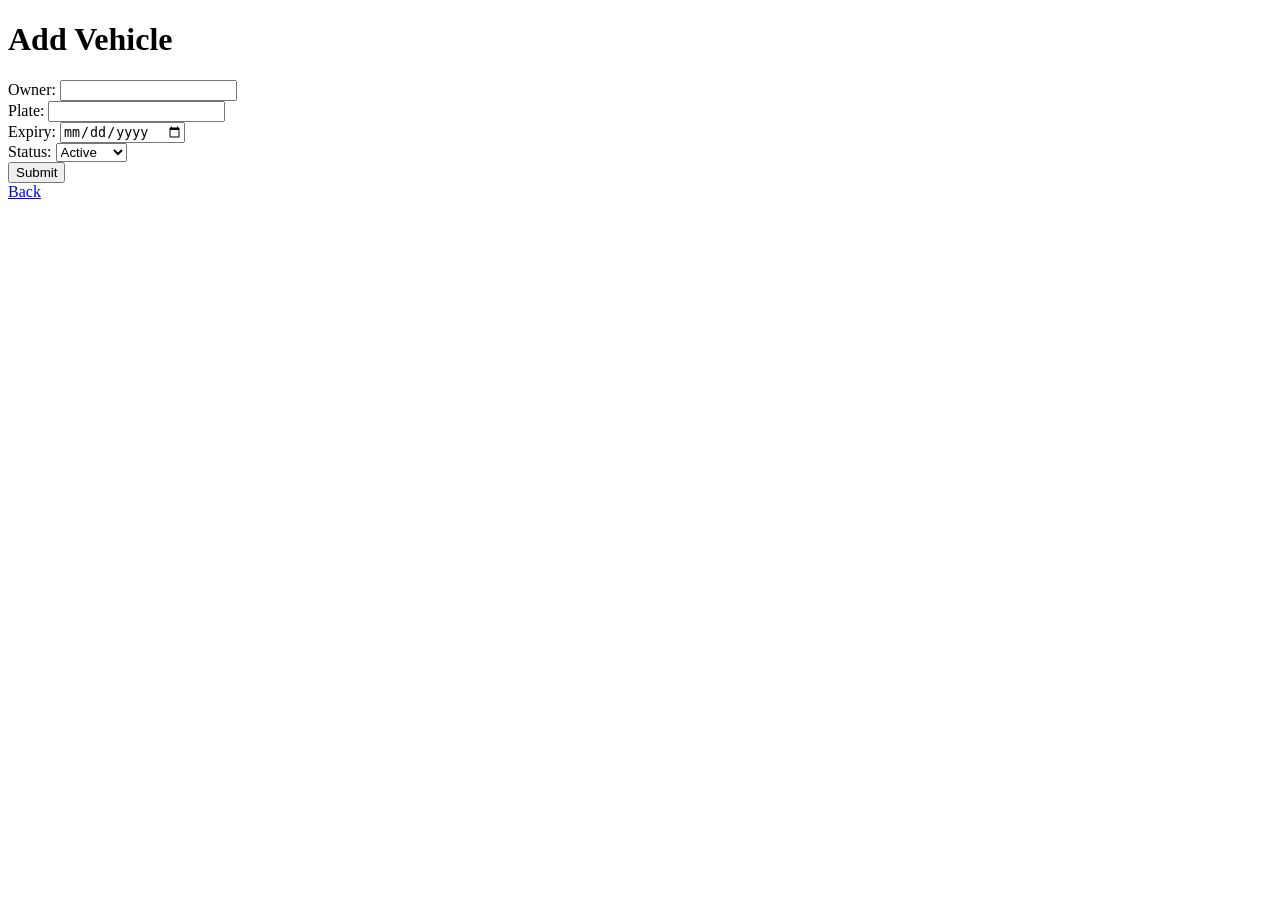
==== templates/add.html @ 9adcde55 "Initial commit" ====
<!DOCTYPE html>
<html>
<head>
    <title>Add Vehicle</title>
</head>
<body>
    <h1>Add Vehicle</h1>

    <form method="post">
        Owner: <input type="text" name="owner" required><br>
        Plate: <input type="text" name="plate" required><br>
        Expiry: <input type="date" name="expiry" required><br>

        Status:
        <select name="status">
            <option>Active</option>
            <option>Expired</option>
            <option>Pending</option>
        </select><br>

        <button type="submit">Submit</button>
    </form>

    <a href="/">Back</a>
</body>
</html>
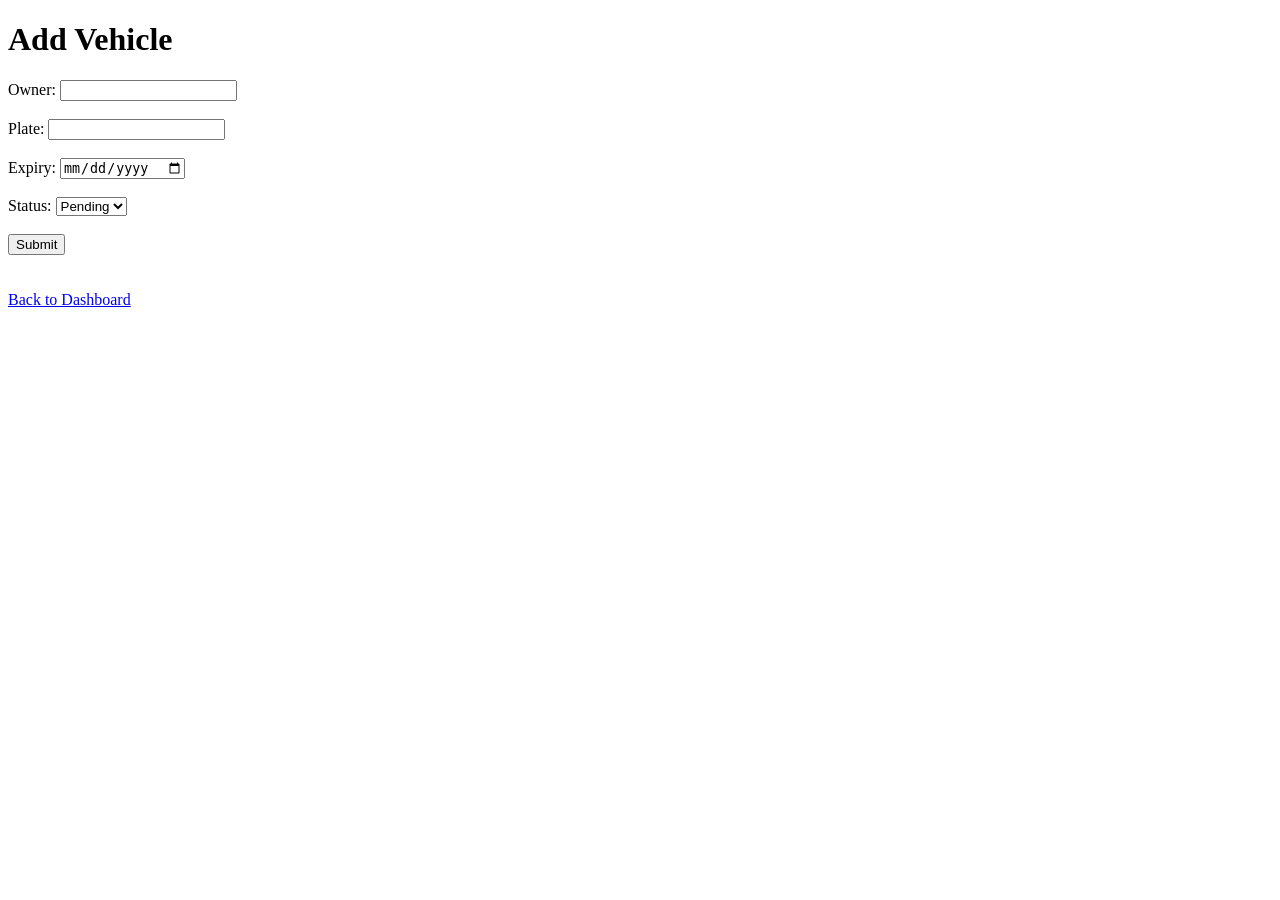
==== commit 03f74c78: "Updated vehicle system (status, validation, search fix)" ====
--- a/templates/add.html
+++ b/templates/add.html
@@ -2,25 +2,31 @@
 <html>
 <head>
     <title>Add Vehicle</title>
+    <link rel="stylesheet" href="{{ url_for('static', filename='style.css') }}">
 </head>
 <body>
     <h1>Add Vehicle</h1>
 
     <form method="post">
-        Owner: <input type="text" name="owner" required><br>
-        Plate: <input type="text" name="plate" required><br>
-        Expiry: <input type="date" name="expiry" required><br>
+        <label>Owner:</label> 
+        <input type="text" name="owner" required><br><br>
 
-        Status:
+        <label>Plate:</label> 
+        <input type="text" name="plate" required><br><br>
+
+        <label>Expiry:</label> 
+        <input type="date" name="expiry" required><br><br>
+
+        <label>Status:</label>
         <select name="status">
-            <option>Active</option>
-            <option>Expired</option>
-            <option>Pending</option>
-        </select><br>
+            <option value="Pending">Pending</option>
+            <option value="Active">Active</option>
+            <option value="Expired">Expired</option>
+        </select><br><br>
 
         <button type="submit">Submit</button>
     </form>
-
-    <a href="/">Back</a>
+    <br><br>
+    <a href="/">Back to Dashboard</a>
 </body>
 </html>
